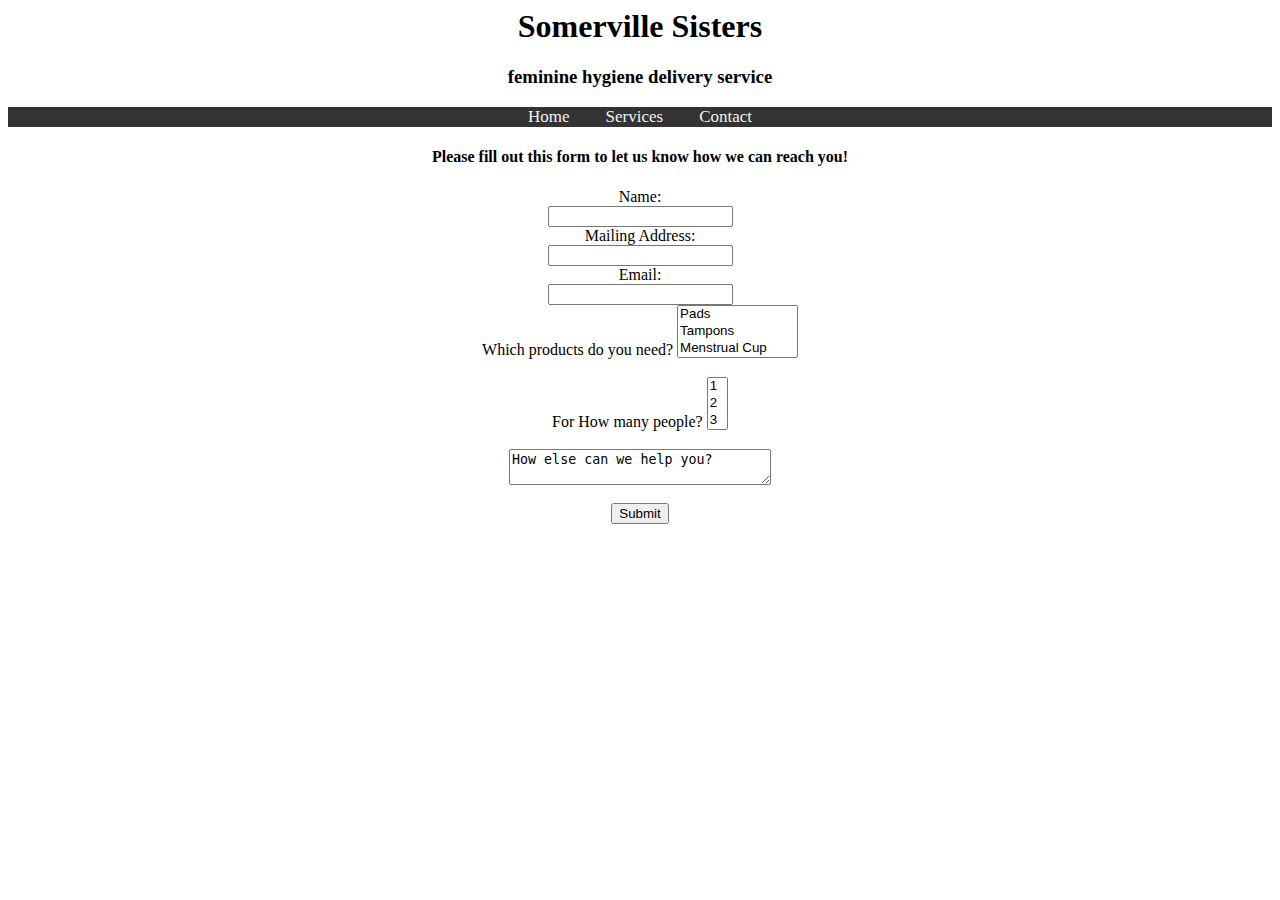
==== contact.html @ 6591ad6d "Update contact.html" ====
<html>
<head>
	<title>Contact Page</title>
	<style type="text/css">
	input{font-family: arial,times}
	html,body {font-family: verdana, times}
	body{text-align:center}
	.topnav {background-color: #333; overflow: hidden;}
		.topnav a{float:center; color: #f2f2f2; text-align: center; padding: 14px 16px; text-decoration:none; font-size: 17px;}
		.topnav a:hover{background-color:#ddd; color:#000000}
	</style>
</head>

<body>
<h1>Somerville Sisters</h1>
<h3>feminine hygiene delivery service</h3>
<div class="topnav">
	<a href="index.html">Home</a>
	<a href="services.html">Services</a>
	<a class="active" href="#contact">Contact</a>
</div>
	<h4>Please fill out this form to let us know how we can reach you!</h4>
<form method="get">
	<div class='col1'>Name:</div>
	<div class='col2'><input type= "text" name="name" id="name"/></div>
	<div class='col1'>Mailing Address:</div>
	<div class='col2'><input type= "text" name="address" id="address"/></div>
	<div class='col1'>Email:</div>
	<div class='col2'><input type= "text" email="email" id="email"/></div>
	Which products do you need?
	<select name='howMany' id='howMany' multiple='1' size='3'>
		<option>Pads</option>
		<option>Tampons</option>
		<option>Menstrual Cup</option>
		<option>other-specify below</option>
	</select>
	<br>
	<br>
	For How many people?
	<select name='howMany' id='howMany' multiple='1' size='3'>
		<option>1</option>
		<option>2</option>
		<option>3</option>
		<option>4+</option>
	</select>
	<br>
	<br>
	<textarea row=20 cols=30>How else can we help you?</textarea>
	<br><br>
	<button type="submit">Submit</button>
</form>
</body>
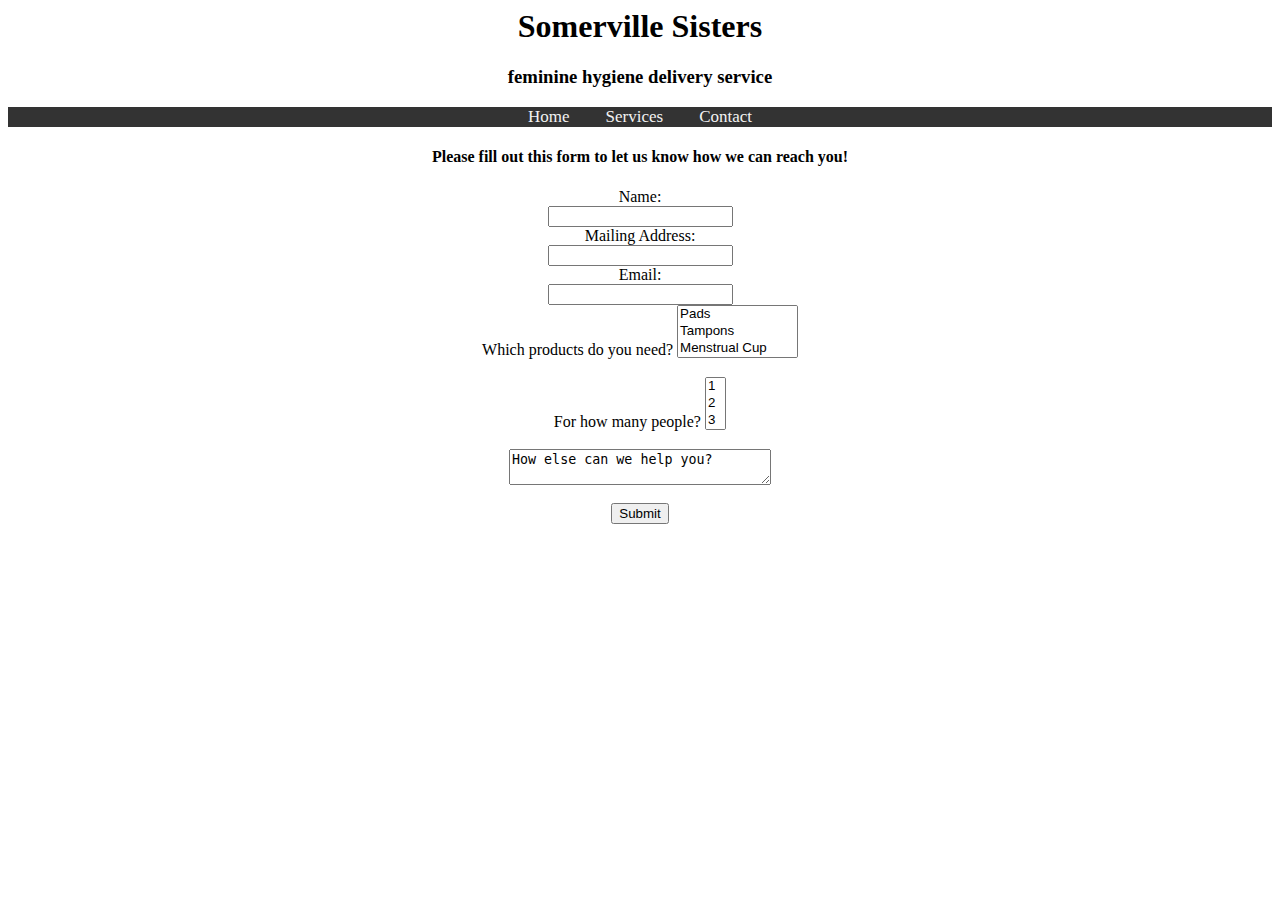
==== commit ca6ae785: "Update contact.html" ====
--- a/contact.html
+++ b/contact.html
@@ -36,7 +36,7 @@
 	</select>
 	<br>
 	<br>
-	For How many people?
+	For how many people?
 	<select name='howMany' id='howMany' multiple='1' size='3'>
 		<option>1</option>
 		<option>2</option>
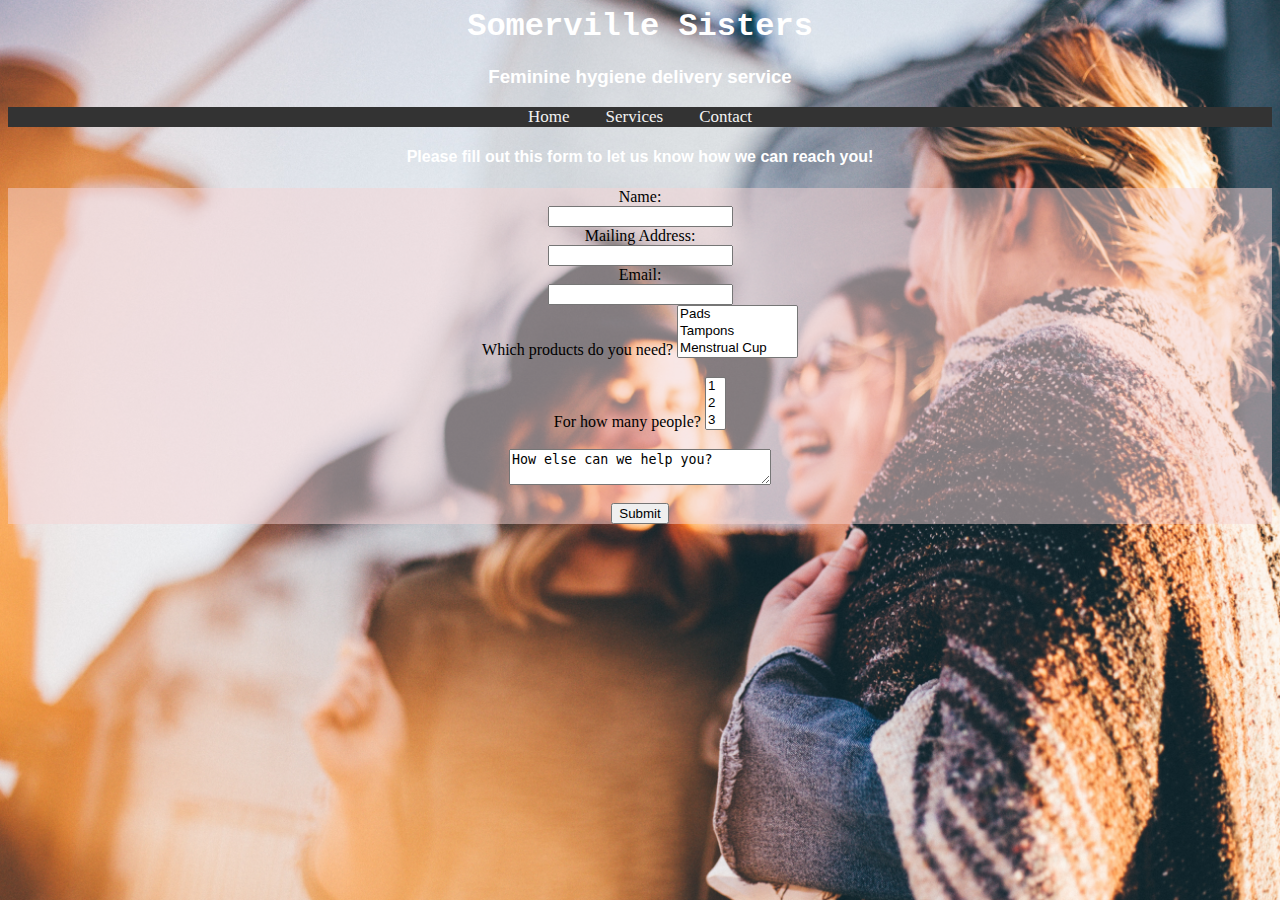
==== commit edb9a1fd: "Update contact.html" ====
--- a/contact.html
+++ b/contact.html
@@ -1,25 +1,22 @@
 <html>
 <head>
 	<title>Contact Page</title>
+	<link rel="stylesheet" type="text/css" href="stylesisters.css"/>
 	<style type="text/css">
 	input{font-family: arial,times}
-	html,body {font-family: verdana, times}
-	body{text-align:center}
-	.topnav {background-color: #333; overflow: hidden;}
-		.topnav a{float:center; color: #f2f2f2; text-align: center; padding: 14px 16px; text-decoration:none; font-size: 17px;}
-		.topnav a:hover{background-color:#ddd; color:#000000}
 	</style>
 </head>
 
 <body>
 <h1>Somerville Sisters</h1>
-<h3>feminine hygiene delivery service</h3>
+<h3>Feminine hygiene delivery service</h3>
 <div class="topnav">
 	<a href="index.html">Home</a>
 	<a href="services.html">Services</a>
 	<a class="active" href="#contact">Contact</a>
 </div>
 	<h4>Please fill out this form to let us know how we can reach you!</h4>
+	<div class="boxed">
 <form method="get">
 	<div class='col1'>Name:</div>
 	<div class='col2'><input type= "text" name="name" id="name"/></div>
@@ -49,4 +46,5 @@
 	<br><br>
 	<button type="submit">Submit</button>
 </form>
+	</div>
 </body>
--- a/stylesisters.css
+++ b/stylesisters.css
@@ -0,0 +1,12 @@
+input{font-family:times}
+body{background-image: url("background.jpg"); background-size: cover;text-align: center}
+p{font-family:Bookman,arial; color: rgb(56, 43, 43)}
+h1{
+	font-family:Courier New,times;color: rgb(255,255,255)
+	}
+h3{font-family:Bookman,arial;color: rgb(255,255,255)}
+h4{font-family:Bookman,arial;color: rgb(255,255,255)}
+.topnav {background-color: #333; overflow: hidden;}
+.topnav a{float:center; color: #f2f2f2; text-align: center; padding: 14px 16px; text-decoration:none; font-size: 17px;}
+.topnav a:hover{background-color:#ddd; color:#000000}
+.boxed{background-color: rgb(246, 212, 212, .5) ;}
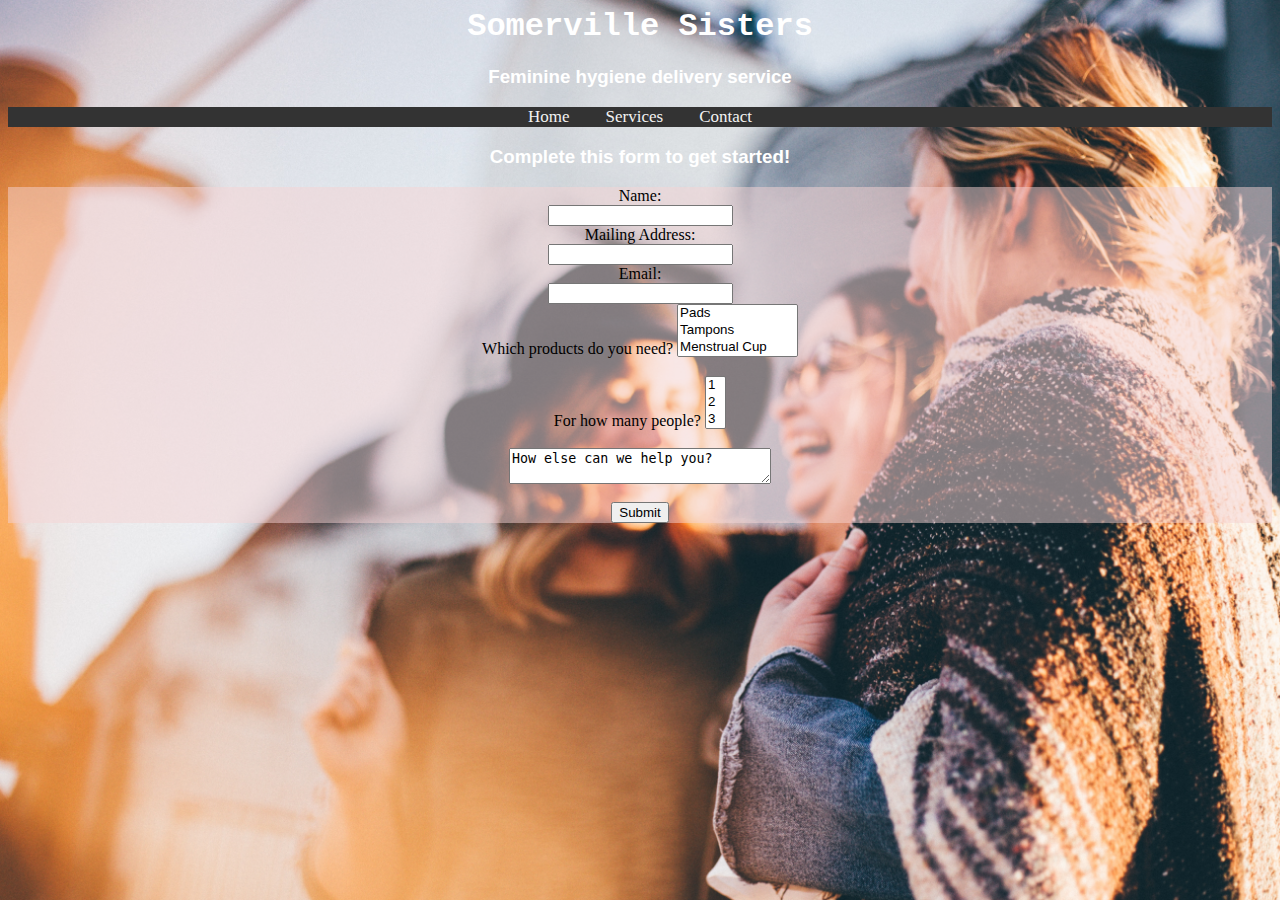
==== commit fdca213c: "Update contact.html" ====
--- a/contact.html
+++ b/contact.html
@@ -15,7 +15,7 @@
 	<a href="services.html">Services</a>
 	<a class="active" href="#contact">Contact</a>
 </div>
-	<h4>Please fill out this form to let us know how we can reach you!</h4>
+	<h3>Complete this form to get started!</h3>
 	<div class="boxed">
 <form method="get">
 	<div class='col1'>Name:</div>
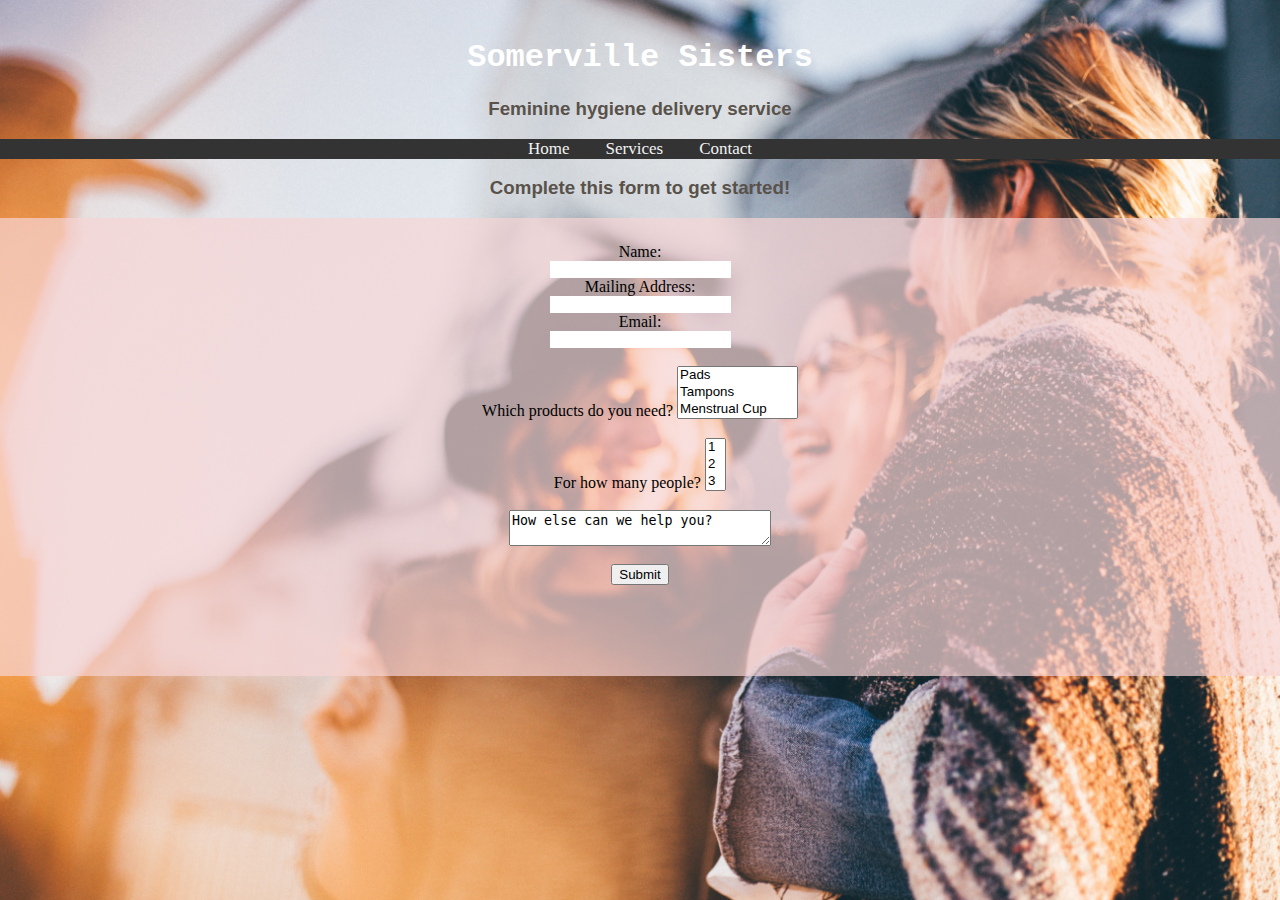
==== commit d4eeb84e: "Update contact.html" ====
--- a/contact.html
+++ b/contact.html
@@ -3,48 +3,51 @@
 	<title>Contact Page</title>
 	<link rel="stylesheet" type="text/css" href="stylesisters.css"/>
 	<style type="text/css">
-	input{font-family: arial,times}
+	input[type=text]{ border:none; border-bottom:2px #8E3989}
+	input{font-family: arial,times;}
 	</style>
 </head>
 
 <body>
-<h1>Somerville Sisters</h1>
-<h3>Feminine hygiene delivery service</h3>
-<div class="topnav">
-	<a href="index.html">Home</a>
-	<a href="services.html">Services</a>
-	<a class="active" href="#contact">Contact</a>
-</div>
-	<h3>Complete this form to get started!</h3>
-	<div class="boxed">
-<form method="get">
-	<div class='col1'>Name:</div>
-	<div class='col2'><input type= "text" name="name" id="name"/></div>
-	<div class='col1'>Mailing Address:</div>
-	<div class='col2'><input type= "text" name="address" id="address"/></div>
-	<div class='col1'>Email:</div>
-	<div class='col2'><input type= "text" email="email" id="email"/></div>
-	Which products do you need?
-	<select name='howMany' id='howMany' multiple='1' size='3'>
-		<option>Pads</option>
-		<option>Tampons</option>
-		<option>Menstrual Cup</option>
-		<option>other-specify below</option>
-	</select>
 	<br>
-	<br>
-	For how many people?
-	<select name='howMany' id='howMany' multiple='1' size='3'>
-		<option>1</option>
-		<option>2</option>
-		<option>3</option>
-		<option>4+</option>
-	</select>
-	<br>
-	<br>
-	<textarea row=20 cols=30>How else can we help you?</textarea>
-	<br><br>
-	<button type="submit">Submit</button>
-</form>
+	<h1>Somerville Sisters</h1>
+	<h3>Feminine hygiene delivery service</h3>
+	<div class="topnav">
+		<a href="index.html">Home</a>
+		<a href="services.html">Services</a>
+		<a class="active" href="#contact">Contact</a>
 	</div>
+		<h3>Complete this form to get started!</h3>
+		<div class="boxed">
+	<form method="get">
+		<div class='col1'>Name:</div>
+		<div class='col2'><input type= "text" name="name" id="name"/></div>
+		<div class='col1'>Mailing Address:</div>
+		<div class='col2'><input type= "text" name="address" id="address"/></div>
+		<div class='col1'>Email:</div>
+		<div class='col2'><input type= "text" email="email" id="email"/></div>
+		<br>
+		Which products do you need?
+		<select name='howMany' id='howMany' multiple='1' size='3'>
+			<option>Pads</option>
+			<option>Tampons</option>
+			<option>Menstrual Cup</option>
+			<option>other-specify below</option>
+		</select>
+		<br>
+		<br>
+		For how many people?
+		<select name='howMany' id='howMany' multiple='1' size='3'>
+			<option>1</option>
+			<option>2</option>
+			<option>3</option>
+			<option>4+</option>
+		</select>
+		<br>
+		<br>
+		<textarea row=20 cols=30>How else can we help you?</textarea>
+		<br><br>
+		<button type="submit">Submit</button>
+	</form>
+		</div>
 </body>
--- a/stylesisters.css
+++ b/stylesisters.css
@@ -1,12 +1,10 @@
 input{font-family:times}
-body{background-image: url("background.jpg"); background-size: cover;text-align: center}
+body{background-image: url("background.jpg"); background-size: cover;text-align: center; margin:auto}
 p{font-family:Bookman,arial; color: rgb(56, 43, 43)}
-h1{
-	font-family:Courier New,times;color: rgb(255,255,255)
-	}
-h3{font-family:Bookman,arial;color: rgb(255,255,255)}
-h4{font-family:Bookman,arial;color: rgb(255,255,255)}
+h1{font-family:Courier New,times;color: rgb(255,255,255)}
+h3{font-family:Bookman,arial;color: rgb(89, 82, 75)}
+h4{font-family:Bookman,arial;color: rgb(255, 255, 255)}
 .topnav {background-color: #333; overflow: hidden;}
 .topnav a{float:center; color: #f2f2f2; text-align: center; padding: 14px 16px; text-decoration:none; font-size: 17px;}
 .topnav a:hover{background-color:#ddd; color:#000000}
-.boxed{background-color: rgb(246, 212, 212, .5) ;}
+.boxed{background-color: rgb(246, 212, 212, .7);padding: 25px 50px 75px;}
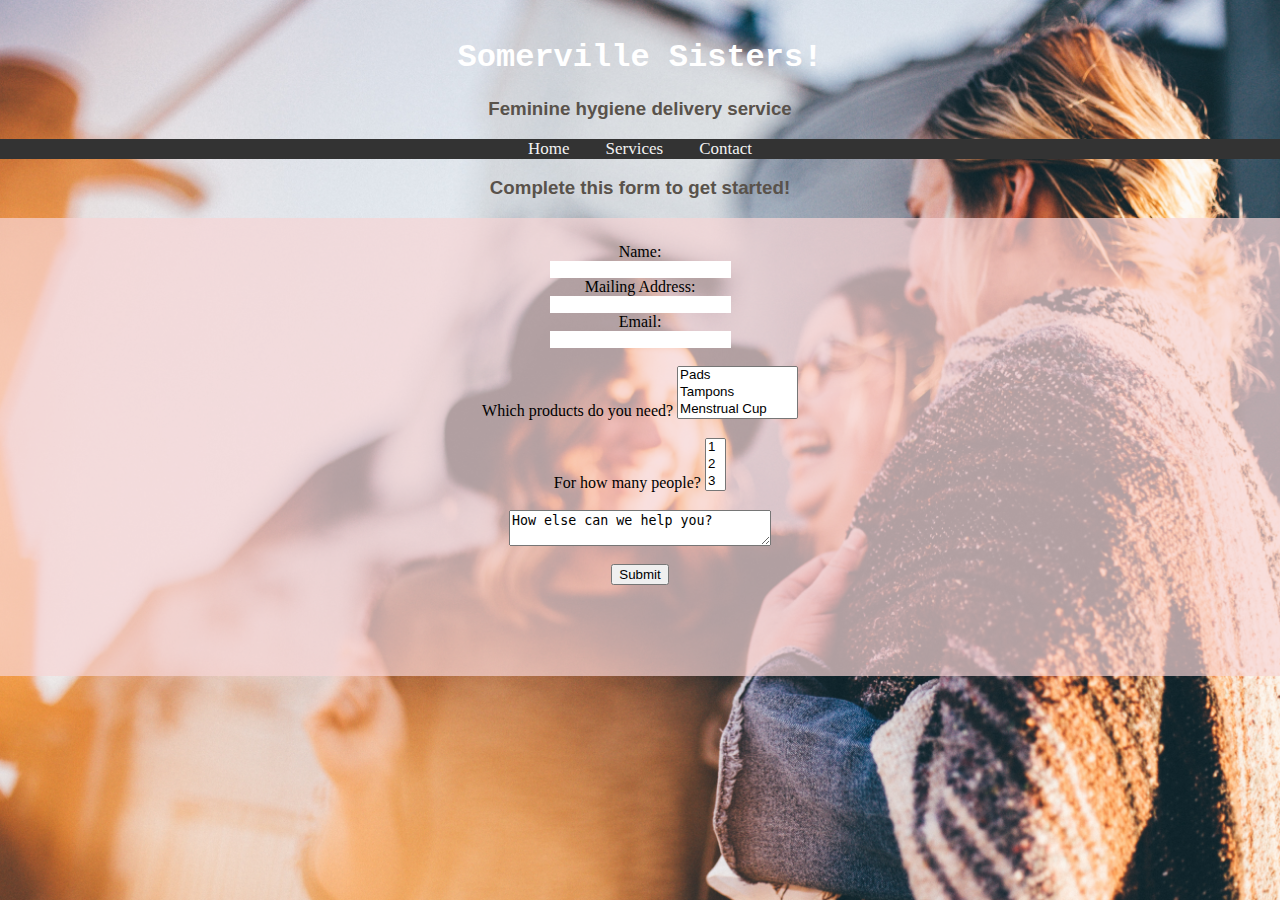
==== commit 8aea711a: "Update contact.html" ====
--- a/contact.html
+++ b/contact.html
@@ -5,12 +5,13 @@
 	<style type="text/css">
 	input[type=text]{ border:none; border-bottom:2px #8E3989}
 	input{font-family: arial,times;}
+	form{font-family: bookman,times;}
 	</style>
 </head>
 
 <body>
 	<br>
-	<h1>Somerville Sisters</h1>
+	<h1>Somerville Sisters!</h1>
 	<h3>Feminine hygiene delivery service</h3>
 	<div class="topnav">
 		<a href="index.html">Home</a>
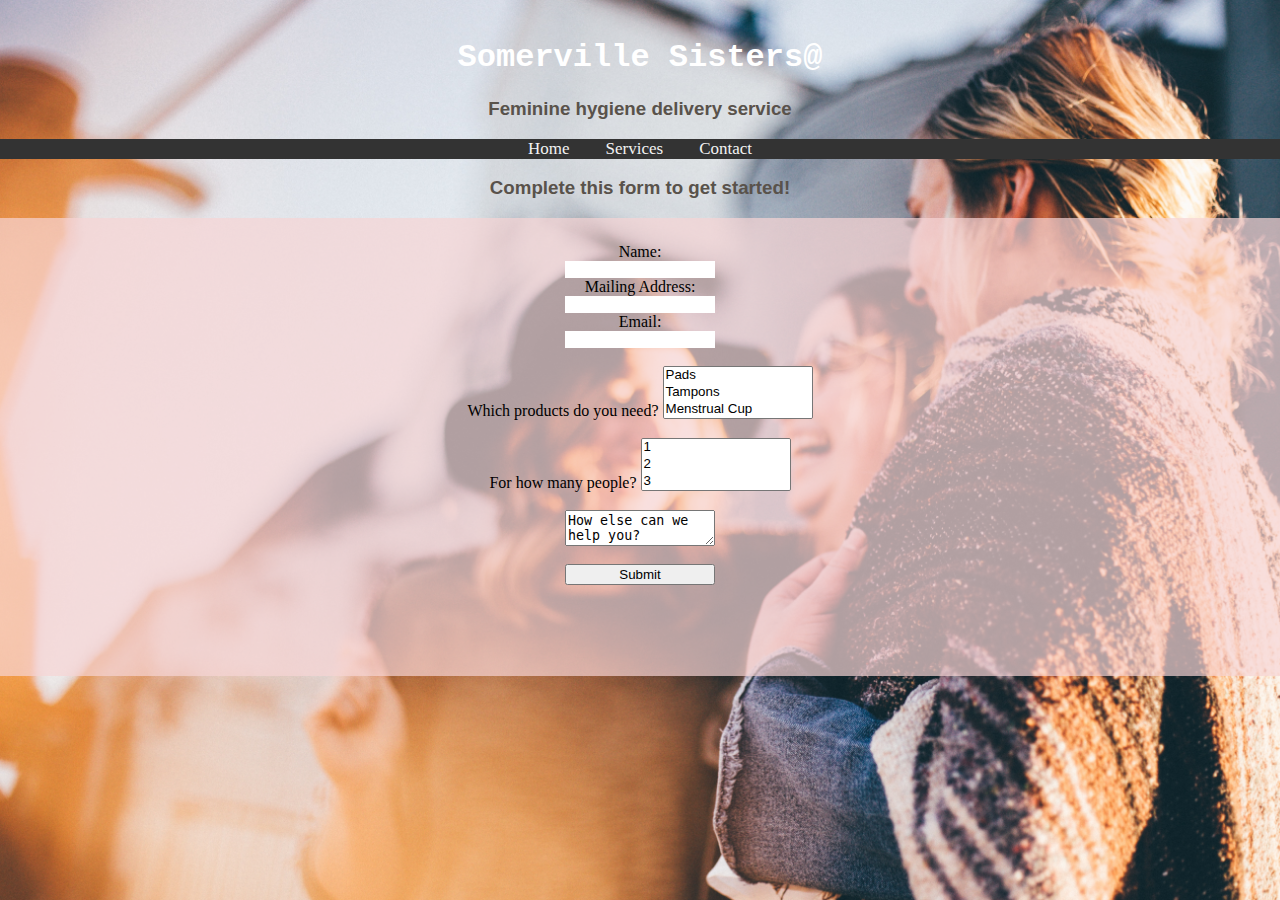
==== commit 9a393ee4: "Update contact.html" ====
--- a/contact.html
+++ b/contact.html
@@ -6,12 +6,17 @@
 	input[type=text]{ border:none; border-bottom:2px #8E3989}
 	input{font-family: arial,times;}
 	form{font-family: bookman,times;}
+	input, textarea, select, button {
+ 	 	width : 150px;
+  		margin: 0;
+          	box-sizing: border-box;
+	}
 	</style>
 </head>
 
 <body>
 	<br>
-	<h1>Somerville Sisters!</h1>
+	<h1>Somerville Sisters@</h1>
 	<h3>Feminine hygiene delivery service</h3>
 	<div class="topnav">
 		<a href="index.html">Home</a>
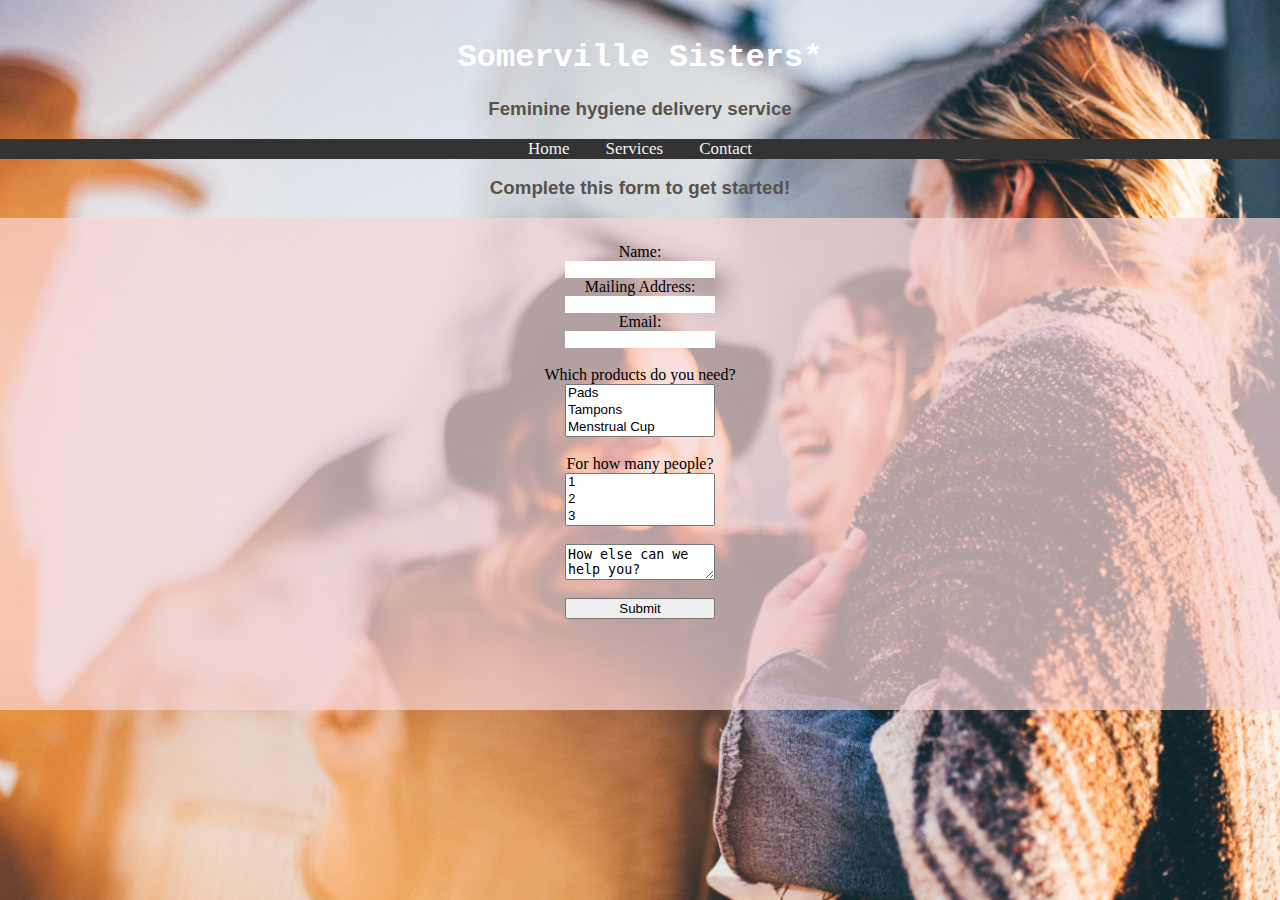
==== commit a205ff0c: "Update contact.html" ====
--- a/contact.html
+++ b/contact.html
@@ -16,7 +16,7 @@
 
 <body>
 	<br>
-	<h1>Somerville Sisters@</h1>
+	<h1>Somerville Sisters*</h1>
 	<h3>Feminine hygiene delivery service</h3>
 	<div class="topnav">
 		<a href="index.html">Home</a>
@@ -34,6 +34,7 @@
 		<div class='col2'><input type= "text" email="email" id="email"/></div>
 		<br>
 		Which products do you need?
+		<br>
 		<select name='howMany' id='howMany' multiple='1' size='3'>
 			<option>Pads</option>
 			<option>Tampons</option>
@@ -43,6 +44,7 @@
 		<br>
 		<br>
 		For how many people?
+		<br>
 		<select name='howMany' id='howMany' multiple='1' size='3'>
 			<option>1</option>
 			<option>2</option>
